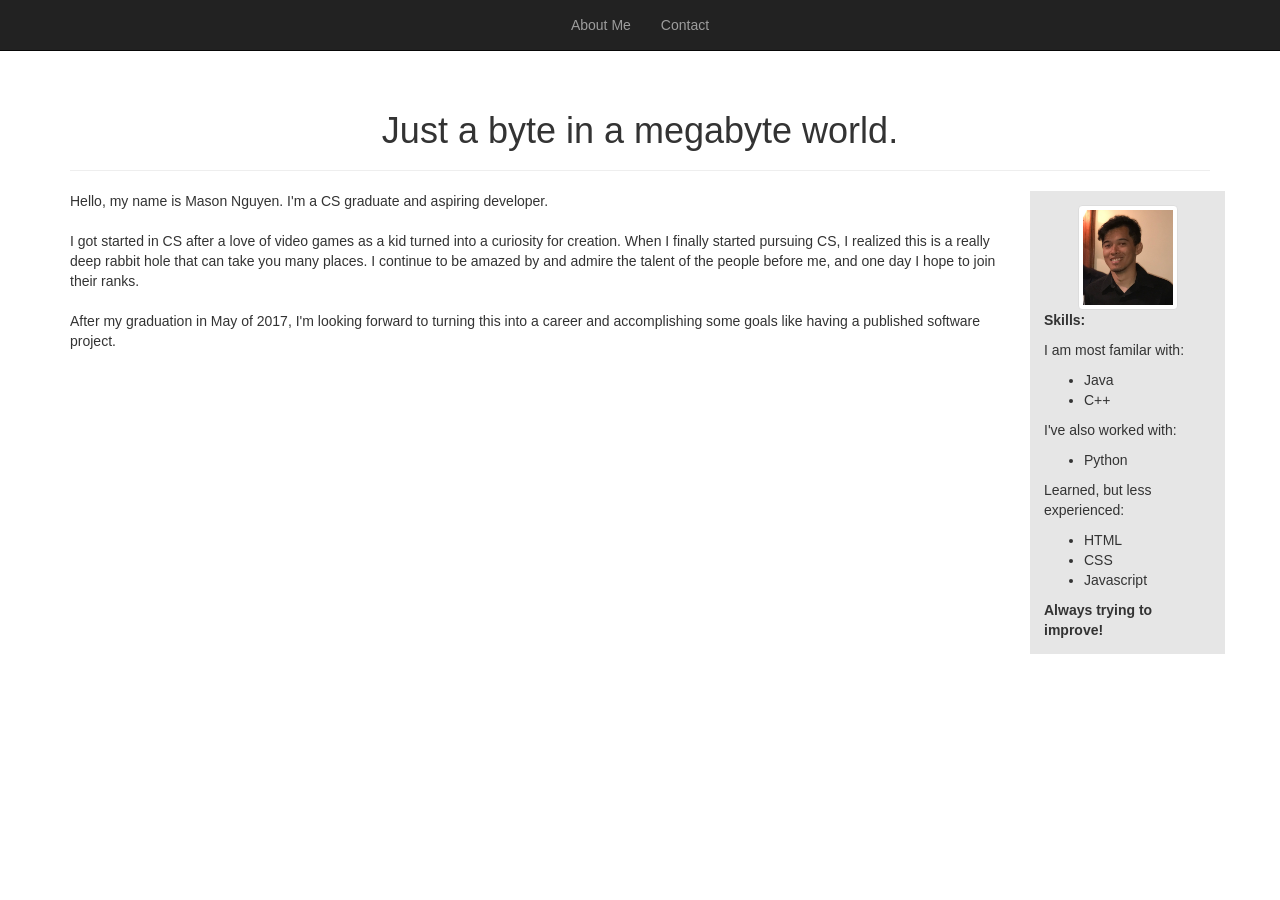
==== index.html @ d69e1747 "Personal Website Via github page" ====
<!DOCTYPE>
<html>
	<head>
		<meta charset="UTF-8">		
		<title>Mason Nguyen</title>
		<link rel="stylesheet" href="https://maxcdn.bootstrapcdn.com/bootstrap/3.3.7/css/bootstrap.min.css" integrity="sha384-BVYiiSIFeK1dGmJRAkycuHAHRg32OmUcww7on3RYdg4Va+PmSTsz/K68vbdEjh4u" crossorigin="anonymous">	
		<link rel="stylesheet" href="styles/css.css">
	</head>
	
	<body>		
		<div>
			<nav class="navbar navbar-inverse navbar-static-top">
			  <div class="container">
			  
				<!-- Brand and toggle get grouped for better mobile display -->
				<div class="navbar-header">
				  <button type="button" class="navbar-toggle collapsed" data-toggle="collapse" data-target="#navbar-collapse-1" aria-expanded="false">
					<span class="sr-only">Toggle navigation</span>
					<span class="icon-bar"></span>
					<span class="icon-bar"></span>
					<span class="icon-bar"></span>
				  </button>
				</div>

				<!-- Collect the nav links, forms, and other content for toggling -->
				<div class="collapse navbar-collapse" id="navbar-collapse-1">
				  <ul class="nav navbar-nav">
					<li><a href="#" onClick="switchToAbout();">About Me</a></li>
					<li><a href="#" onClick="switchToContact();">Contact</a></li>
				  </ul>				  
				</div><!-- /.navbar-collapse -->
			  </div><!-- /.container-fluid -->
			</nav>
		</div>	
		
		<div class="container">			
			<div class="page-header">
				<h1 class="text-center">Just a byte in a megabyte world.</h1>
			</div>
			
			<div class="row">				
				  <div class="col-md-10 container">
					<p id="content">
					Hello, my name is Mason Nguyen. I'm a CS graduate and aspiring developer.<br><br>  

					I got started in CS after a love of video games as a kid turned into a curiosity for creation. When I finally started pursuing CS, I realized this is a really deep rabbit hole that can take you many places.  I continue to be amazed by and admire the talent of the people before me, and one day I hope to join their ranks.<br><br>

					After my graduation in May of 2017, I'm looking forward to turning this into a career and accomplishing some goals like having a published software project.  
					</p>			
				  </div>
				  
				  <div class="col-md-2 container" id="skills">
					<img src="images/me.jpg" height="100px" width="100px" class="img-responsive img-thumbnail center-block" id="me">

					<p><b>Skills:</b></p>

					<p>I am most familar with:</p>
						<ul>
							<li>Java</li>
							<li>C++</li>
						</ul>
						
					<p>I've also worked with:</p>
						<ul>
							<li>Python</li>
							
						</ul>
					
					<p>Learned, but less experienced:</p>
						<ul>
							<li>HTML</li>
							<li>CSS</li>
							<li>Javascript</li>
						</ul>						
					
					<b>Always trying to improve!<b>
					
				  </div>			  
			</div>				
		</div>
		
		<script src="http://code.jquery.com/jquery-1.11.0.min.js"></script>
		<script src="http://netdna.bootstrapcdn.com/bootstrap/3.1.1/js/bootstrap.min.js"></script>
		<script src="scripts/script.js"></script>
	</body>
</html>
---- styles/css.css ----
#skills {
	background-color: #e6e6e6;
	padding: 1em;
}

.navbar .navbar-nav {
    display: inline-block;
    float: none;
}

.navbar .navbar-collapse {
    text-align: center;
}
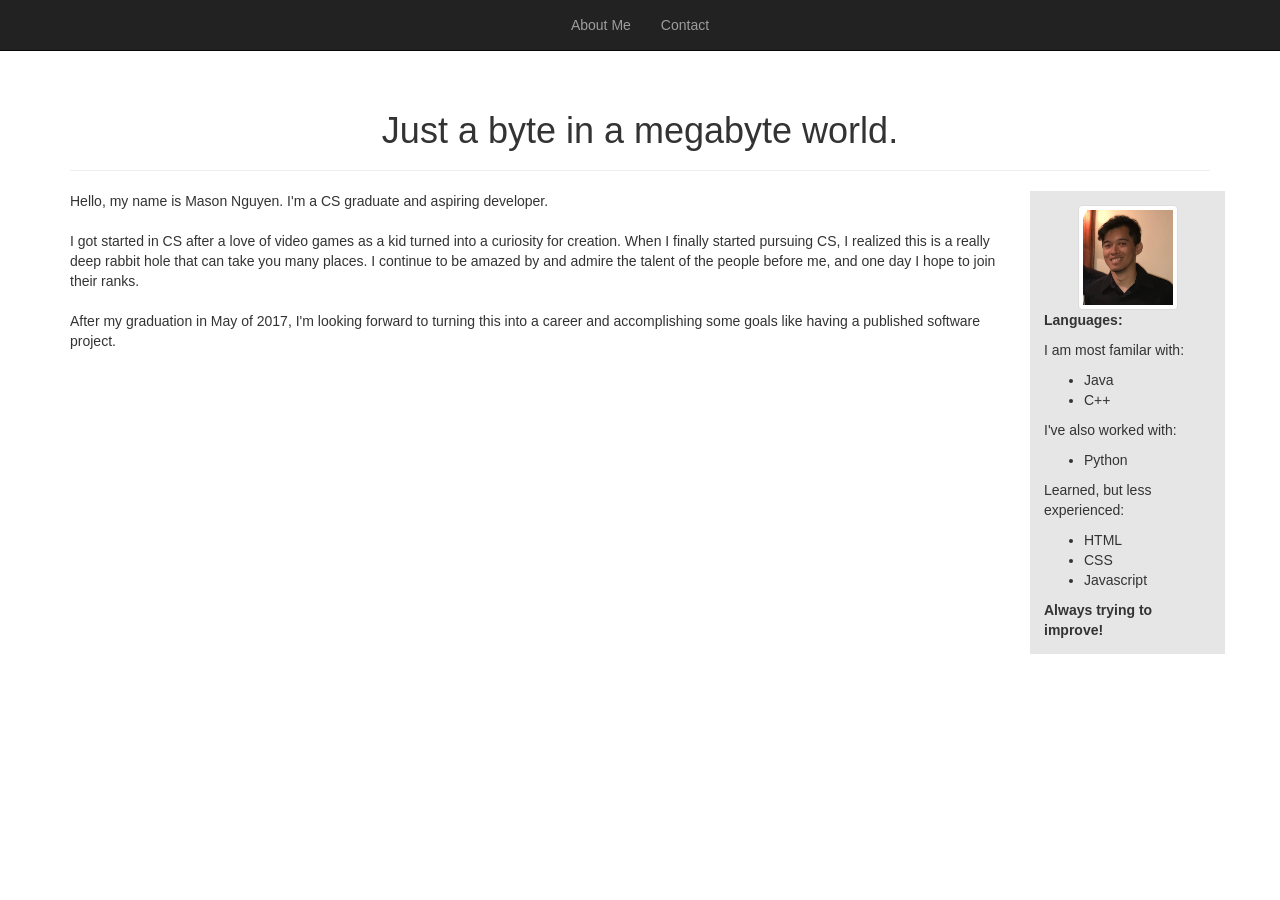
==== commit 989a81c0: "Changed text Skills > Languages" ====
--- a/index.html
+++ b/index.html
@@ -52,7 +52,7 @@
 				  <div class="col-md-2 container" id="skills">
 					<img src="images/me.jpg" height="100px" width="100px" class="img-responsive img-thumbnail center-block" id="me">
 
-					<p><b>Skills:</b></p>
+					<p><b>Languages:</b></p>
 
 					<p>I am most familar with:</p>
 						<ul>
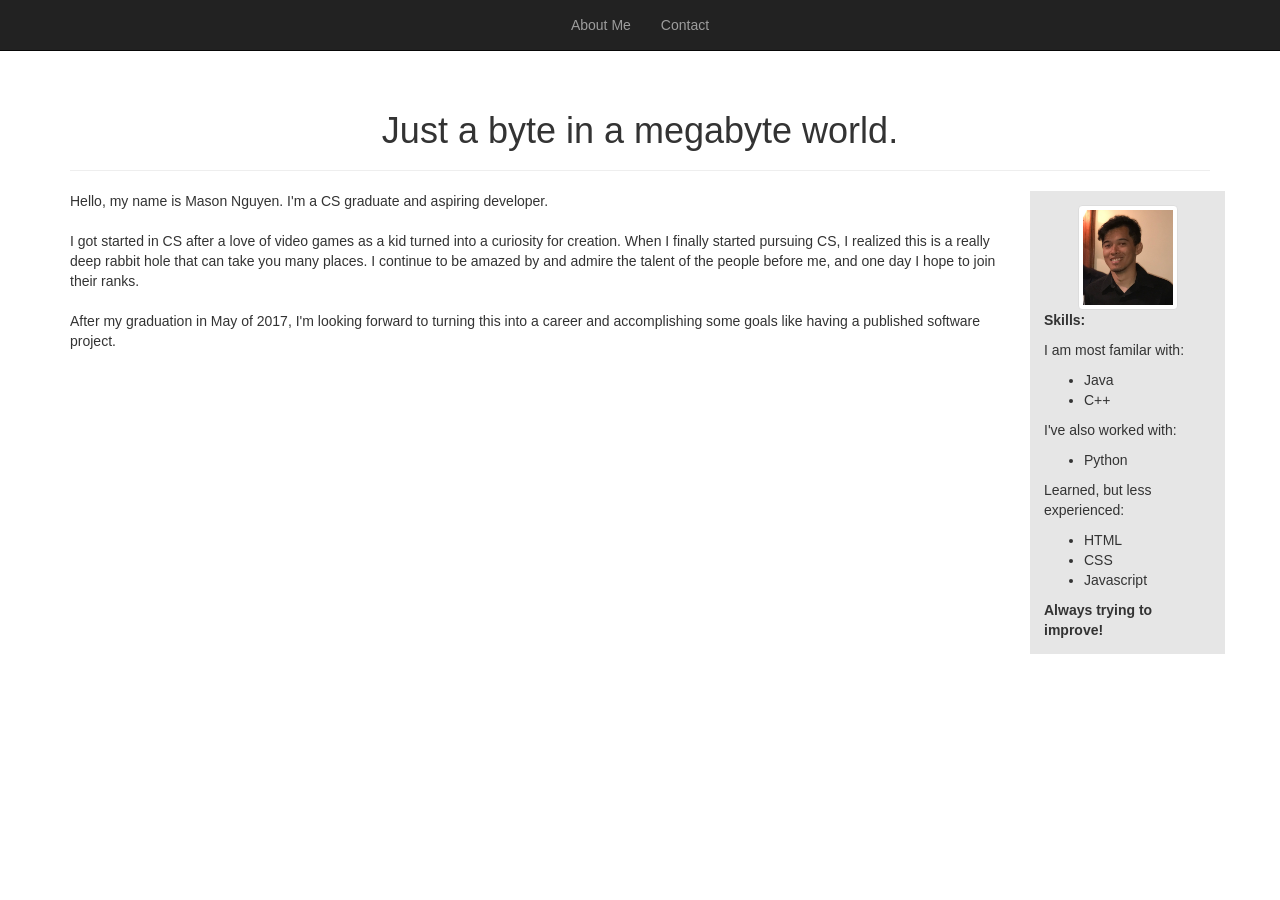
==== commit a79fe732: "Add files via upload" ====
--- a/index.html
+++ b/index.html
@@ -1,86 +1,86 @@
-<!DOCTYPE>
-<html>
-	<head>
-		<meta charset="UTF-8">		
-		<title>Mason Nguyen</title>
-		<link rel="stylesheet" href="https://maxcdn.bootstrapcdn.com/bootstrap/3.3.7/css/bootstrap.min.css" integrity="sha384-BVYiiSIFeK1dGmJRAkycuHAHRg32OmUcww7on3RYdg4Va+PmSTsz/K68vbdEjh4u" crossorigin="anonymous">	
-		<link rel="stylesheet" href="styles/css.css">
-	</head>
-	
-	<body>		
-		<div>
-			<nav class="navbar navbar-inverse navbar-static-top">
-			  <div class="container">
-			  
-				<!-- Brand and toggle get grouped for better mobile display -->
-				<div class="navbar-header">
-				  <button type="button" class="navbar-toggle collapsed" data-toggle="collapse" data-target="#navbar-collapse-1" aria-expanded="false">
-					<span class="sr-only">Toggle navigation</span>
-					<span class="icon-bar"></span>
-					<span class="icon-bar"></span>
-					<span class="icon-bar"></span>
-				  </button>
-				</div>
-
-				<!-- Collect the nav links, forms, and other content for toggling -->
-				<div class="collapse navbar-collapse" id="navbar-collapse-1">
-				  <ul class="nav navbar-nav">
-					<li><a href="#" onClick="switchToAbout();">About Me</a></li>
-					<li><a href="#" onClick="switchToContact();">Contact</a></li>
-				  </ul>				  
-				</div><!-- /.navbar-collapse -->
-			  </div><!-- /.container-fluid -->
-			</nav>
-		</div>	
-		
-		<div class="container">			
-			<div class="page-header">
-				<h1 class="text-center">Just a byte in a megabyte world.</h1>
-			</div>
-			
-			<div class="row">				
-				  <div class="col-md-10 container">
-					<p id="content">
-					Hello, my name is Mason Nguyen. I'm a CS graduate and aspiring developer.<br><br>  
-
-					I got started in CS after a love of video games as a kid turned into a curiosity for creation. When I finally started pursuing CS, I realized this is a really deep rabbit hole that can take you many places.  I continue to be amazed by and admire the talent of the people before me, and one day I hope to join their ranks.<br><br>
-
-					After my graduation in May of 2017, I'm looking forward to turning this into a career and accomplishing some goals like having a published software project.  
-					</p>			
-				  </div>
-				  
-				  <div class="col-md-2 container" id="skills">
-					<img src="images/me.jpg" height="100px" width="100px" class="img-responsive img-thumbnail center-block" id="me">
-
-					<p><b>Languages:</b></p>
-
-					<p>I am most familar with:</p>
-						<ul>
-							<li>Java</li>
-							<li>C++</li>
-						</ul>
-						
-					<p>I've also worked with:</p>
-						<ul>
-							<li>Python</li>
-							
-						</ul>
-					
-					<p>Learned, but less experienced:</p>
-						<ul>
-							<li>HTML</li>
-							<li>CSS</li>
-							<li>Javascript</li>
-						</ul>						
-					
-					<b>Always trying to improve!<b>
-					
-				  </div>			  
-			</div>				
-		</div>
-		
-		<script src="http://code.jquery.com/jquery-1.11.0.min.js"></script>
-		<script src="http://netdna.bootstrapcdn.com/bootstrap/3.1.1/js/bootstrap.min.js"></script>
-		<script src="scripts/script.js"></script>
-	</body>
+<!DOCTYPE>
+<html>
+	<head>
+		<meta charset="UTF-8">		
+		<title>Mason Nguyen</title>
+		<link rel="stylesheet" href="https://maxcdn.bootstrapcdn.com/bootstrap/3.3.7/css/bootstrap.min.css" integrity="sha384-BVYiiSIFeK1dGmJRAkycuHAHRg32OmUcww7on3RYdg4Va+PmSTsz/K68vbdEjh4u" crossorigin="anonymous">	
+		<link rel="stylesheet" href="styles/css.css">
+	</head>
+	
+	<body>		
+		<div>
+			<nav class="navbar navbar-inverse navbar-static-top">
+			  <div class="container">
+			  
+				<!-- Brand and toggle get grouped for better mobile display -->
+				<div class="navbar-header">
+				  <button type="button" class="navbar-toggle collapsed" data-toggle="collapse" data-target="#navbar-collapse-1" aria-expanded="false">
+					<span class="sr-only">Toggle navigation</span>
+					<span class="icon-bar"></span>
+					<span class="icon-bar"></span>
+					<span class="icon-bar"></span>
+				  </button>
+				</div>
+
+				<!-- Collect the nav links, forms, and other content for toggling -->
+				<div class="collapse navbar-collapse" id="navbar-collapse-1">
+				  <ul class="nav navbar-nav">
+					<li><a href="#" onClick="switchToAbout();">About Me</a></li>
+					<li><a href="#" onClick="switchToContact();">Contact</a></li>
+				  </ul>				  
+				</div><!-- /.navbar-collapse -->
+			  </div><!-- /.container-fluid -->
+			</nav>
+		</div>	
+		
+		<div class="container">			
+			<div class="page-header">
+				<h1 class="text-center">Just a byte in a megabyte world.</h1>
+			</div>
+			
+			<div class="row">				
+				  <div class="col-md-10 container">
+					<p id="content">
+					Hello, my name is Mason Nguyen. I'm a CS graduate and aspiring developer.<br><br>  
+
+					I got started in CS after a love of video games as a kid turned into a curiosity for creation. When I finally started pursuing CS, I realized this is a really deep rabbit hole that can take you many places.  I continue to be amazed by and admire the talent of the people before me, and one day I hope to join their ranks.<br><br>
+
+					After my graduation in May of 2017, I'm looking forward to turning this into a career and accomplishing some goals like having a published software project.  
+					</p>			
+				  </div>
+				  
+				  <div class="col-md-2 container" id="skills">
+					<img src="images/me.jpg" height="100px" width="100px" class="img-responsive img-thumbnail center-block" id="me">
+
+					<p><b>Skills:</b></p>
+
+					<p>I am most familar with:</p>
+						<ul>
+							<li>Java</li>
+							<li>C++</li>
+						</ul>
+						
+					<p>I've also worked with:</p>
+						<ul>
+							<li>Python</li>
+							
+						</ul>
+					
+					<p>Learned, but less experienced:</p>
+						<ul>
+							<li>HTML</li>
+							<li>CSS</li>
+							<li>Javascript</li>
+						</ul>						
+					
+					<b>Always trying to improve!<b>
+					
+				  </div>			  
+			</div>				
+		</div>
+		
+		<script src="https://code.jquery.com/jquery-1.11.0.min.js"></script>
+		<script src="https://netdna.bootstrapcdn.com/bootstrap/3.1.1/js/bootstrap.min.js"></script>
+		<script src="scripts/script.js"></script>
+	</body>
 </html>
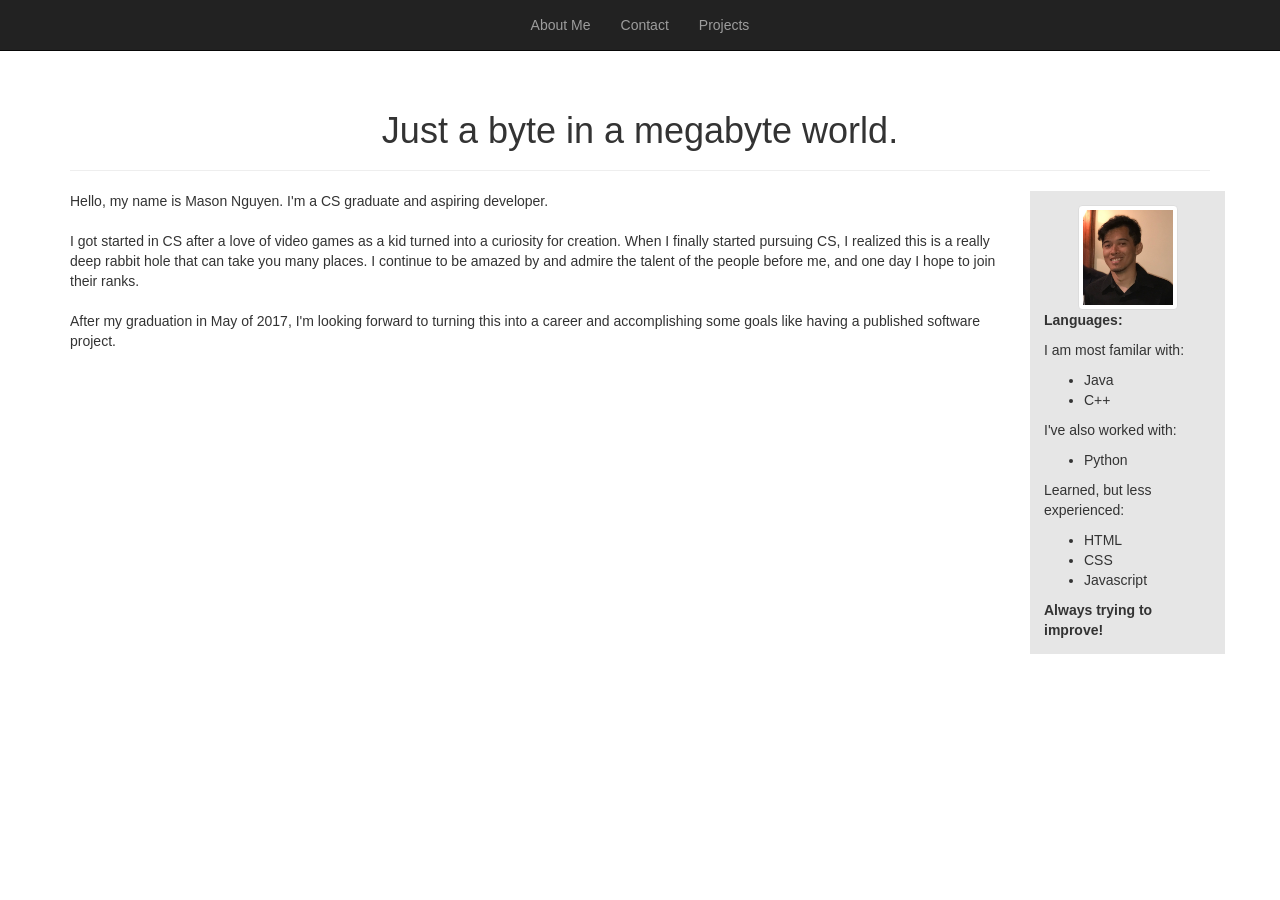
==== commit 3b80ecbc: "projects page added projects page" ====
--- a/index.html
+++ b/index.html
@@ -1,86 +1,87 @@
-<!DOCTYPE>
-<html>
-	<head>
-		<meta charset="UTF-8">		
-		<title>Mason Nguyen</title>
-		<link rel="stylesheet" href="https://maxcdn.bootstrapcdn.com/bootstrap/3.3.7/css/bootstrap.min.css" integrity="sha384-BVYiiSIFeK1dGmJRAkycuHAHRg32OmUcww7on3RYdg4Va+PmSTsz/K68vbdEjh4u" crossorigin="anonymous">	
-		<link rel="stylesheet" href="styles/css.css">
-	</head>
-	
-	<body>		
-		<div>
-			<nav class="navbar navbar-inverse navbar-static-top">
-			  <div class="container">
-			  
-				<!-- Brand and toggle get grouped for better mobile display -->
-				<div class="navbar-header">
-				  <button type="button" class="navbar-toggle collapsed" data-toggle="collapse" data-target="#navbar-collapse-1" aria-expanded="false">
-					<span class="sr-only">Toggle navigation</span>
-					<span class="icon-bar"></span>
-					<span class="icon-bar"></span>
-					<span class="icon-bar"></span>
-				  </button>
-				</div>
-
-				<!-- Collect the nav links, forms, and other content for toggling -->
-				<div class="collapse navbar-collapse" id="navbar-collapse-1">
-				  <ul class="nav navbar-nav">
-					<li><a href="#" onClick="switchToAbout();">About Me</a></li>
-					<li><a href="#" onClick="switchToContact();">Contact</a></li>
-				  </ul>				  
-				</div><!-- /.navbar-collapse -->
-			  </div><!-- /.container-fluid -->
-			</nav>
-		</div>	
-		
-		<div class="container">			
-			<div class="page-header">
-				<h1 class="text-center">Just a byte in a megabyte world.</h1>
-			</div>
-			
-			<div class="row">				
-				  <div class="col-md-10 container">
-					<p id="content">
-					Hello, my name is Mason Nguyen. I'm a CS graduate and aspiring developer.<br><br>  
-
-					I got started in CS after a love of video games as a kid turned into a curiosity for creation. When I finally started pursuing CS, I realized this is a really deep rabbit hole that can take you many places.  I continue to be amazed by and admire the talent of the people before me, and one day I hope to join their ranks.<br><br>
-
-					After my graduation in May of 2017, I'm looking forward to turning this into a career and accomplishing some goals like having a published software project.  
-					</p>			
-				  </div>
-				  
-				  <div class="col-md-2 container" id="skills">
-					<img src="images/me.jpg" height="100px" width="100px" class="img-responsive img-thumbnail center-block" id="me">
-
-					<p><b>Skills:</b></p>
-
-					<p>I am most familar with:</p>
-						<ul>
-							<li>Java</li>
-							<li>C++</li>
-						</ul>
-						
-					<p>I've also worked with:</p>
-						<ul>
-							<li>Python</li>
-							
-						</ul>
-					
-					<p>Learned, but less experienced:</p>
-						<ul>
-							<li>HTML</li>
-							<li>CSS</li>
-							<li>Javascript</li>
-						</ul>						
-					
-					<b>Always trying to improve!<b>
-					
-				  </div>			  
-			</div>				
-		</div>
-		
-		<script src="https://code.jquery.com/jquery-1.11.0.min.js"></script>
-		<script src="https://netdna.bootstrapcdn.com/bootstrap/3.1.1/js/bootstrap.min.js"></script>
-		<script src="scripts/script.js"></script>
-	</body>
+<!DOCTYPE>
+<html>
+	<head>
+		<meta charset="UTF-8">		
+		<title>Mason Nguyen</title>
+		<link rel="stylesheet" href="https://maxcdn.bootstrapcdn.com/bootstrap/3.3.7/css/bootstrap.min.css" integrity="sha384-BVYiiSIFeK1dGmJRAkycuHAHRg32OmUcww7on3RYdg4Va+PmSTsz/K68vbdEjh4u" crossorigin="anonymous">	
+		<link rel="stylesheet" href="styles/css.css">		
+	</head>
+	
+	<body>		
+		<div>
+			<nav class="navbar navbar-inverse navbar-static-top">
+			  <div class="container">
+			  
+				<!-- Brand and toggle get grouped for better mobile display -->
+				<div class="navbar-header">
+				  <button type="button" class="navbar-toggle collapsed" data-toggle="collapse" data-target="#navbar-collapse-1" aria-expanded="false">
+					<span class="sr-only">Toggle navigation</span>
+					<span class="icon-bar"></span>
+					<span class="icon-bar"></span>
+					<span class="icon-bar"></span>
+				  </button>
+				</div>
+
+				<!-- Collect the nav links, forms, and other content for toggling -->
+				<div class="collapse navbar-collapse" id="navbar-collapse-1">
+				  <ul class="nav navbar-nav">
+					<li><a href="#" onClick="switchToAbout()" id="about">About Me</a></li>
+					<li><a href="#" onClick="switchToContact()" id="contact">Contact</a></li>
+					<li><a href="#" onClick="switchToProjects()" id="projects">Projects</a></li>
+				  </ul>				  
+				</div><!-- /.navbar-collapse -->
+			  </div><!-- /.container-fluid -->
+			</nav>
+		</div>	
+		
+		<div class="container">			
+			<div class="page-header">
+				<h1 class="text-center">Just a byte in a megabyte world.</h1>
+			</div>
+			
+			<div class="row">				
+				  <div class="col-md-10 container">
+					<p id="content">
+					Hello, my name is Mason Nguyen. I'm a CS graduate and aspiring developer.<br><br>  
+
+					I got started in CS after a love of video games as a kid turned into a curiosity for creation. When I finally started pursuing CS, I realized this is a really deep rabbit hole that can take you many places.  I continue to be amazed by and admire the talent of the people before me, and one day I hope to join their ranks.<br><br>
+
+					After my graduation in May of 2017, I'm looking forward to turning this into a career and accomplishing some goals like having a published software project.  
+					</p>			
+				  </div>
+				  
+				  <div class="col-md-2 container" id="skills">
+					<img src="images/me.jpg" height="100px" width="100px" class="img-responsive img-thumbnail center-block" id="me">
+
+					<p><b>Languages:</b></p>
+
+					<p>I am most familar with:</p>
+						<ul>
+							<li>Java</li>
+							<li>C++</li>
+						</ul>
+						
+					<p>I've also worked with:</p>
+						<ul>
+							<li>Python</li>
+							
+						</ul>
+					
+					<p>Learned, but less experienced:</p>
+						<ul>
+							<li>HTML</li>
+							<li>CSS</li>
+							<li>Javascript</li>
+						</ul>						
+					
+					<b>Always trying to improve!<b>
+					
+				  </div>			  
+			</div>				
+		</div>
+		<script src="https://code.jquery.com/jquery-1.11.0.min.js"></script>
+		<script src="scripts/script.js"></script>
+		<script src="https://netdna.bootstrapcdn.com/bootstrap/3.1.1/js/bootstrap.min.js"></script>
+		
+	</body>
 </html>
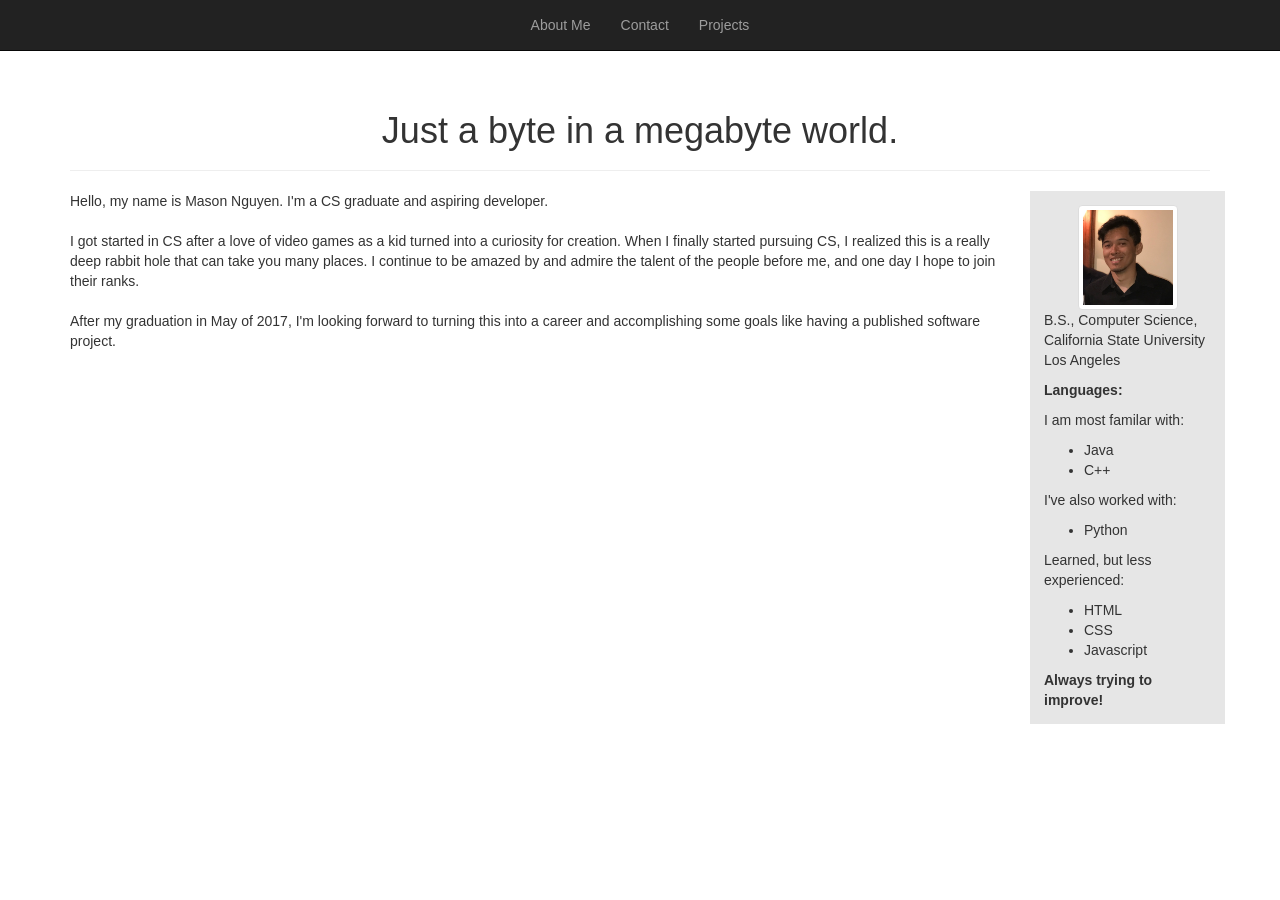
==== commit 3831c2cf: "tweaks" ====
--- a/index.html
+++ b/index.html
@@ -1,87 +1,87 @@
-<!DOCTYPE>
-<html>
-	<head>
-		<meta charset="UTF-8">		
-		<title>Mason Nguyen</title>
-		<link rel="stylesheet" href="https://maxcdn.bootstrapcdn.com/bootstrap/3.3.7/css/bootstrap.min.css" integrity="sha384-BVYiiSIFeK1dGmJRAkycuHAHRg32OmUcww7on3RYdg4Va+PmSTsz/K68vbdEjh4u" crossorigin="anonymous">	
-		<link rel="stylesheet" href="styles/css.css">		
-	</head>
-	
-	<body>		
-		<div>
-			<nav class="navbar navbar-inverse navbar-static-top">
-			  <div class="container">
-			  
-				<!-- Brand and toggle get grouped for better mobile display -->
-				<div class="navbar-header">
-				  <button type="button" class="navbar-toggle collapsed" data-toggle="collapse" data-target="#navbar-collapse-1" aria-expanded="false">
-					<span class="sr-only">Toggle navigation</span>
-					<span class="icon-bar"></span>
-					<span class="icon-bar"></span>
-					<span class="icon-bar"></span>
-				  </button>
-				</div>
-
-				<!-- Collect the nav links, forms, and other content for toggling -->
-				<div class="collapse navbar-collapse" id="navbar-collapse-1">
-				  <ul class="nav navbar-nav">
-					<li><a href="#" onClick="switchToAbout()" id="about">About Me</a></li>
-					<li><a href="#" onClick="switchToContact()" id="contact">Contact</a></li>
-					<li><a href="#" onClick="switchToProjects()" id="projects">Projects</a></li>
-				  </ul>				  
-				</div><!-- /.navbar-collapse -->
-			  </div><!-- /.container-fluid -->
-			</nav>
-		</div>	
-		
-		<div class="container">			
-			<div class="page-header">
-				<h1 class="text-center">Just a byte in a megabyte world.</h1>
-			</div>
-			
-			<div class="row">				
-				  <div class="col-md-10 container">
-					<p id="content">
-					Hello, my name is Mason Nguyen. I'm a CS graduate and aspiring developer.<br><br>  
-
-					I got started in CS after a love of video games as a kid turned into a curiosity for creation. When I finally started pursuing CS, I realized this is a really deep rabbit hole that can take you many places.  I continue to be amazed by and admire the talent of the people before me, and one day I hope to join their ranks.<br><br>
-
-					After my graduation in May of 2017, I'm looking forward to turning this into a career and accomplishing some goals like having a published software project.  
-					</p>			
-				  </div>
-				  
-				  <div class="col-md-2 container" id="skills">
-					<img src="images/me.jpg" height="100px" width="100px" class="img-responsive img-thumbnail center-block" id="me">
-
-					<p><b>Languages:</b></p>
-
-					<p>I am most familar with:</p>
-						<ul>
-							<li>Java</li>
-							<li>C++</li>
-						</ul>
-						
-					<p>I've also worked with:</p>
-						<ul>
-							<li>Python</li>
-							
-						</ul>
-					
-					<p>Learned, but less experienced:</p>
-						<ul>
-							<li>HTML</li>
-							<li>CSS</li>
-							<li>Javascript</li>
-						</ul>						
-					
-					<b>Always trying to improve!<b>
-					
-				  </div>			  
-			</div>				
-		</div>
-		<script src="https://code.jquery.com/jquery-1.11.0.min.js"></script>
-		<script src="scripts/script.js"></script>
-		<script src="https://netdna.bootstrapcdn.com/bootstrap/3.1.1/js/bootstrap.min.js"></script>
-		
-	</body>
+<!DOCTYPE>
+<html>
+	<head>
+		<meta charset="UTF-8">		
+		<title>Mason Nguyen</title>
+		<link rel="stylesheet" href="https://maxcdn.bootstrapcdn.com/bootstrap/3.3.7/css/bootstrap.min.css" integrity="sha384-BVYiiSIFeK1dGmJRAkycuHAHRg32OmUcww7on3RYdg4Va+PmSTsz/K68vbdEjh4u" crossorigin="anonymous">	
+		<link rel="stylesheet" href="styles/css.css">		
+	</head>
+	
+	<body>		
+		<div>
+			<nav class="navbar navbar-inverse navbar-static-top">
+			  <div class="container">
+			  
+				<!-- Brand and toggle get grouped for better mobile display -->
+				<div class="navbar-header">
+				  <button type="button" class="navbar-toggle collapsed" data-toggle="collapse" data-target="#navbar-collapse-1" aria-expanded="false">
+					<span class="sr-only">Toggle navigation</span>
+					<span class="icon-bar"></span>
+					<span class="icon-bar"></span>
+					<span class="icon-bar"></span>
+				  </button>
+				</div>
+
+				<!-- Collect the nav links, forms, and other content for toggling -->
+				<div class="collapse navbar-collapse" id="navbar-collapse-1">
+				  <ul class="nav navbar-nav">
+					<li><a href="#" onClick="switchToAbout()" id="about">About Me</a></li>
+					<li><a href="#" onClick="switchToContact()" id="contact">Contact</a></li>
+					<li><a href="#" onClick="switchToProjects()" id="projects">Projects</a></li>
+				  </ul>				  
+				</div><!-- /.navbar-collapse -->
+			  </div><!-- /.container-fluid -->
+			</nav>
+		</div>	
+		
+		<div class="container">			
+			<div class="page-header">
+				<h1 class="text-center">Just a byte in a megabyte world.</h1>
+			</div>
+			
+			<div class="row">				
+				  <div class="col-md-10 container">
+					<p id="content">
+					Hello, my name is Mason Nguyen. I'm a CS graduate and aspiring developer.<br><br>  
+
+					I got started in CS after a love of video games as a kid turned into a curiosity for creation. When I finally started pursuing CS, I realized this is a really deep rabbit hole that can take you many places.  I continue to be amazed by and admire the talent of the people before me, and one day I hope to join their ranks.<br><br>
+
+					After my graduation in May of 2017, I'm looking forward to turning this into a career and accomplishing some goals like having a published software project.  
+					</p>			
+				  </div>
+				  
+				  <div class="col-md-2 container" id="skills">
+					<img src="images/me.jpg" height="100px" width="100px" class="img-responsive img-thumbnail center-block" id="me">
+					<p>B.S., Computer Science, California State University Los Angeles</p>
+					<p><b>Languages:</b></p>
+
+					<p>I am most familar with:</p>
+						<ul>
+							<li>Java</li>
+							<li>C++</li>
+						</ul>
+						
+					<p>I've also worked with:</p>
+						<ul>
+							<li>Python</li>
+							
+						</ul>
+					
+					<p>Learned, but less experienced:</p>
+						<ul>
+							<li>HTML</li>
+							<li>CSS</li>
+							<li>Javascript</li>
+						</ul>						
+					
+					<b>Always trying to improve!<b>
+					
+				  </div>			  
+			</div>				
+		</div>
+		<script src="https://code.jquery.com/jquery-1.11.0.min.js"></script>
+		<script src="scripts/script.js"></script>
+		<script src="https://netdna.bootstrapcdn.com/bootstrap/3.1.1/js/bootstrap.min.js"></script>
+		
+	</body>
 </html>
--- a/styles/css.css
+++ b/styles/css.css
@@ -1,13 +1,13 @@
-#skills {
-	background-color: #e6e6e6;
-	padding: 1em;
-}
-
-.navbar .navbar-nav {
-    display: inline-block;
-    float: none;
-}
-
-.navbar .navbar-collapse {
-    text-align: center;
+#skills {
+	background-color: #e6e6e6;
+	padding: 1em;
+}
+
+.navbar .navbar-nav {
+    display: inline-block;
+    float: none;
+}
+
+.navbar .navbar-collapse {
+    text-align: center;
 }
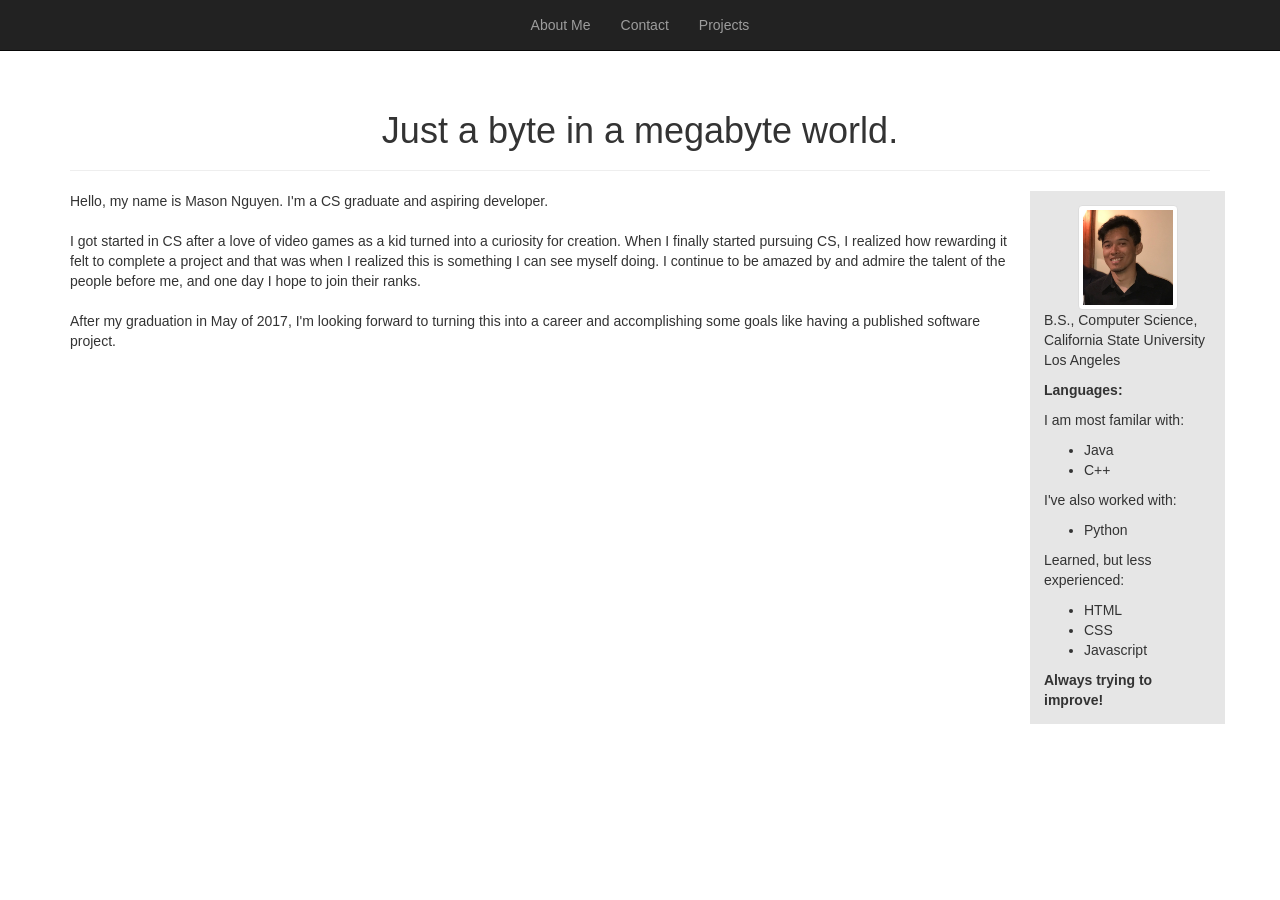
==== commit cab39a2f: "tweaks" ====
--- a/index.html
+++ b/index.html
@@ -44,7 +44,7 @@
 					<p id="content">
 					Hello, my name is Mason Nguyen. I'm a CS graduate and aspiring developer.<br><br>  
 
-					I got started in CS after a love of video games as a kid turned into a curiosity for creation. When I finally started pursuing CS, I realized this is a really deep rabbit hole that can take you many places.  I continue to be amazed by and admire the talent of the people before me, and one day I hope to join their ranks.<br><br>
+					I got started in CS after a love of video games as a kid turned into a curiosity for creation. When I finally started pursuing CS, I realized how rewarding it felt to complete a project and that was when I realized this is something I can see myself doing.  I continue to be amazed by and admire the talent of the people before me, and one day I hope to join their ranks.<br><br>
 
 					After my graduation in May of 2017, I'm looking forward to turning this into a career and accomplishing some goals like having a published software project.  
 					</p>			
